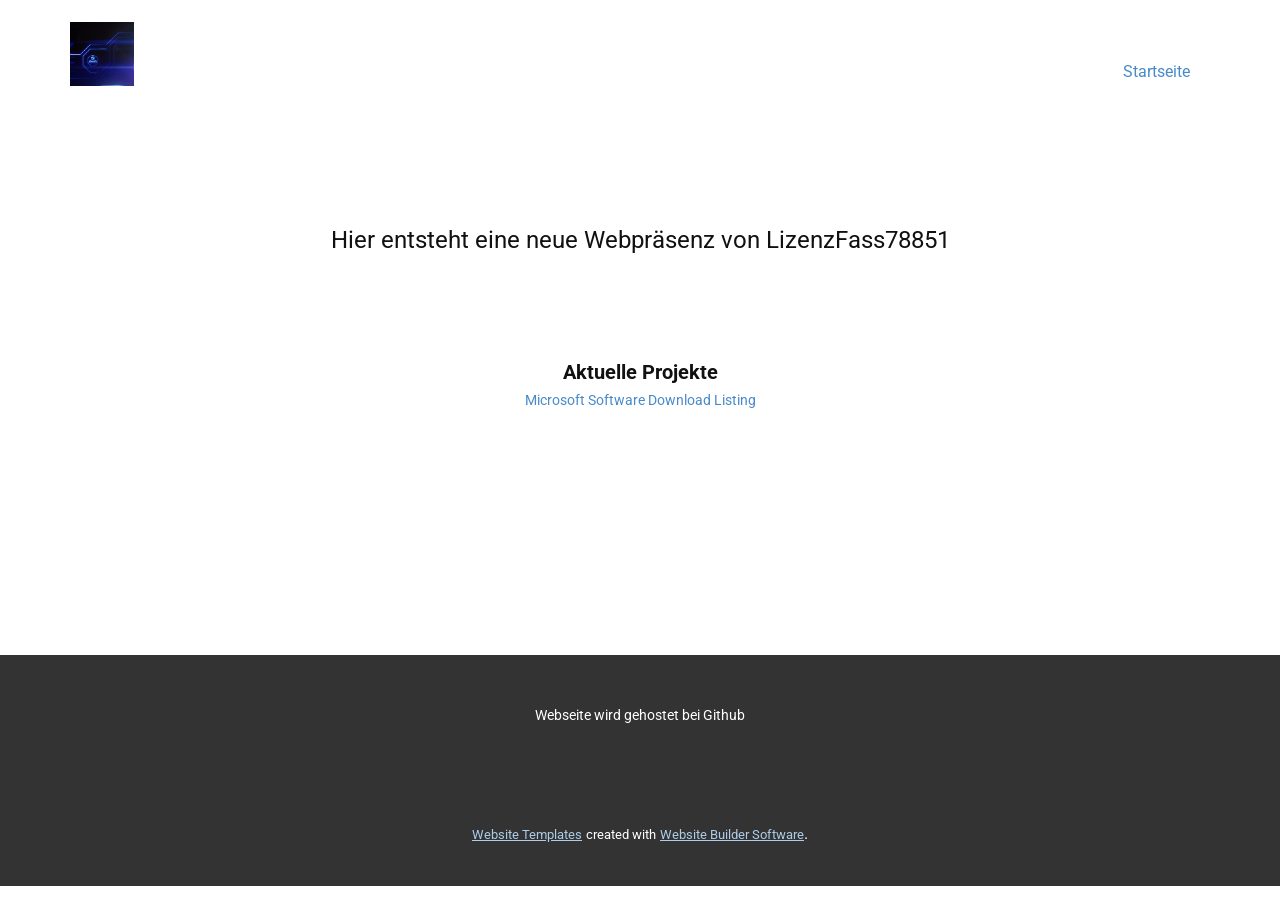
==== index.html @ 1cd6419e "Update Website" ====
<!DOCTYPE html>
<html style="font-size: 16px;" lang="de"><head>
    <meta name="viewport" content="width=device-width, initial-scale=1.0">
    <meta charset="utf-8">
    <meta name="keywords" content="">
    <meta name="description" content="">
    <title>Startseite</title>
    <link rel="stylesheet" href="nicepage.css" media="screen">
<link rel="stylesheet" href="Startseite.css" media="screen">
    <script class="u-script" type="text/javascript" src="jquery.js" "="" defer=""></script>
    <script class="u-script" type="text/javascript" src="nicepage.js" "="" defer=""></script>
    <meta name="generator" content="Nicepage 4.15.11, nicepage.com">
    <link id="u-theme-google-font" rel="stylesheet" href="https://fonts.googleapis.com/css?family=Roboto:100,100i,300,300i,400,400i,500,500i,700,700i,900,900i">
    <link id="u-page-google-font" rel="stylesheet" href="https://fonts.googleapis.com/css?family=Roboto:100,100i,300,300i,400,400i,500,500i,700,700i,900,900i">
    
    
    
    
    
    <script type="application/ld+json">{
		"@context": "http://schema.org",
		"@type": "Organization",
		"name": "",
		"logo": "/images/82592556.jpg"
}</script>
    <meta name="theme-color" content="#478ac9">
    <meta property="og:title" content="Startseite">
    <meta property="og:type" content="website">
  </head>
  <body data-home-page="Startseite.html" data-home-page-title="Startseite" class="u-body u-xl-mode" data-lang="de"><header class="u-clearfix u-header u-header" id="sec-8d5c"><div class="u-clearfix u-sheet u-valign-middle u-sheet-1">
        <a href="https://nicepage.com" class="u-image u-logo u-image-1" data-image-width="362" data-image-height="362">
          <img src="/images/82592556.jpg" class="u-logo-image u-logo-image-1">
        </a>
        <nav class="u-menu u-menu-one-level u-offcanvas u-menu-1">
          <div class="menu-collapse" style="font-size: 1rem; letter-spacing: 0px;">
            <a class="u-button-style u-custom-left-right-menu-spacing u-custom-padding-bottom u-custom-top-bottom-menu-spacing u-nav-link u-text-active-palette-1-base u-text-hover-palette-2-base" href="#">
              <svg class="u-svg-link" viewBox="0 0 24 24"><use xmlns:xlink="http://www.w3.org/1999/xlink" xlink:href="#menu-hamburger"></use></svg>
              <svg class="u-svg-content" version="1.1" id="menu-hamburger" viewBox="0 0 16 16" x="0px" y="0px" xmlns:xlink="http://www.w3.org/1999/xlink" xmlns="http://www.w3.org/2000/svg"><g><rect y="1" width="16" height="2"></rect><rect y="7" width="16" height="2"></rect><rect y="13" width="16" height="2"></rect>
</g></svg>
            </a>
          </div>
          <div class="u-custom-menu u-nav-container">
            <ul class="u-nav u-unstyled u-nav-1"><li class="u-nav-item"><a class="u-button-style u-nav-link u-text-active-palette-1-base u-text-hover-palette-2-base" href="#" style="padding: 10px 20px;">Startseite</a>
</li></ul>
          </div>
          <div class="u-custom-menu u-nav-container-collapse">
            <div class="u-black u-container-style u-inner-container-layout u-opacity u-opacity-95 u-sidenav">
              <div class="u-inner-container-layout u-sidenav-overflow">
                <div class="u-menu-close"></div>
                <ul class="u-align-center u-nav u-popupmenu-items u-unstyled u-nav-2"><li class="u-nav-item"><a class="u-button-style u-nav-link" href="#">Startseite</a>
</li></ul>
              </div>
            </div>
            <div class="u-black u-menu-overlay u-opacity u-opacity-70"></div>
          </div>
        </nav>
      </div></header>
    <section class="u-align-center u-clearfix u-section-1" id="sec-a715">
      <div class="u-align-left u-clearfix u-sheet u-sheet-1">
        <p class="u-align-center u-text u-text-default u-text-1"> Hier entsteht eine neue Webpräsenz von LizenzFass78851</p>
      </div>
    </section>
    <section class="u-align-center u-clearfix u-section-2" id="sec-4237">
      <div class="u-clearfix u-sheet u-valign-middle u-sheet-1">
        <p class="u-large-text u-text u-text-default u-text-variant u-text-1">
          <span style="font-weight: 700;">Aktuelle Projekte</span>
          <br>
        </p>
      </div>
    </section>
    <section class="u-align-center u-clearfix u-section-3" id="sec-b7cf">
      <div class="u-clearfix u-sheet u-valign-middle u-sheet-1">
        <p class="u-small-text u-text u-text-default u-text-variant u-text-1">
          <a href="./msdl" class="u-active-none u-border-none u-btn u-button-link u-button-style u-hover-none u-none u-text-palette-1-base u-btn-1" target="_blank">Microsoft Software Download Listing</a>
          <br>
        </p>
      </div>
    </section>
    <section class="u-align-center u-clearfix u-section-4" id="sec-72e8">
      <div class="u-align-left u-clearfix u-sheet u-sheet-1">
        <p class="u-align-center u-text u-text-default u-text-1"></p>
      </div>
    </section>
    
    
    <footer class="u-align-center u-clearfix u-footer u-grey-80 u-footer" id="sec-8aff"><div class="u-clearfix u-sheet u-sheet-1">
        <p class="u-small-text u-text u-text-variant u-text-1">Webseite wird gehostet bei Github</p>
      </div></footer>
    <section class="u-backlink u-clearfix u-grey-80">
      <a class="u-link" href="https://nicepage.com/website-templates" target="_blank">
        <span>Website Templates</span>
      </a>
      <p class="u-text">
        <span>created with</span>
      </p>
      <a class="u-link" href="" target="_blank">
        <span>Website Builder Software</span>
      </a>. 
    </section>
  
</body></html>
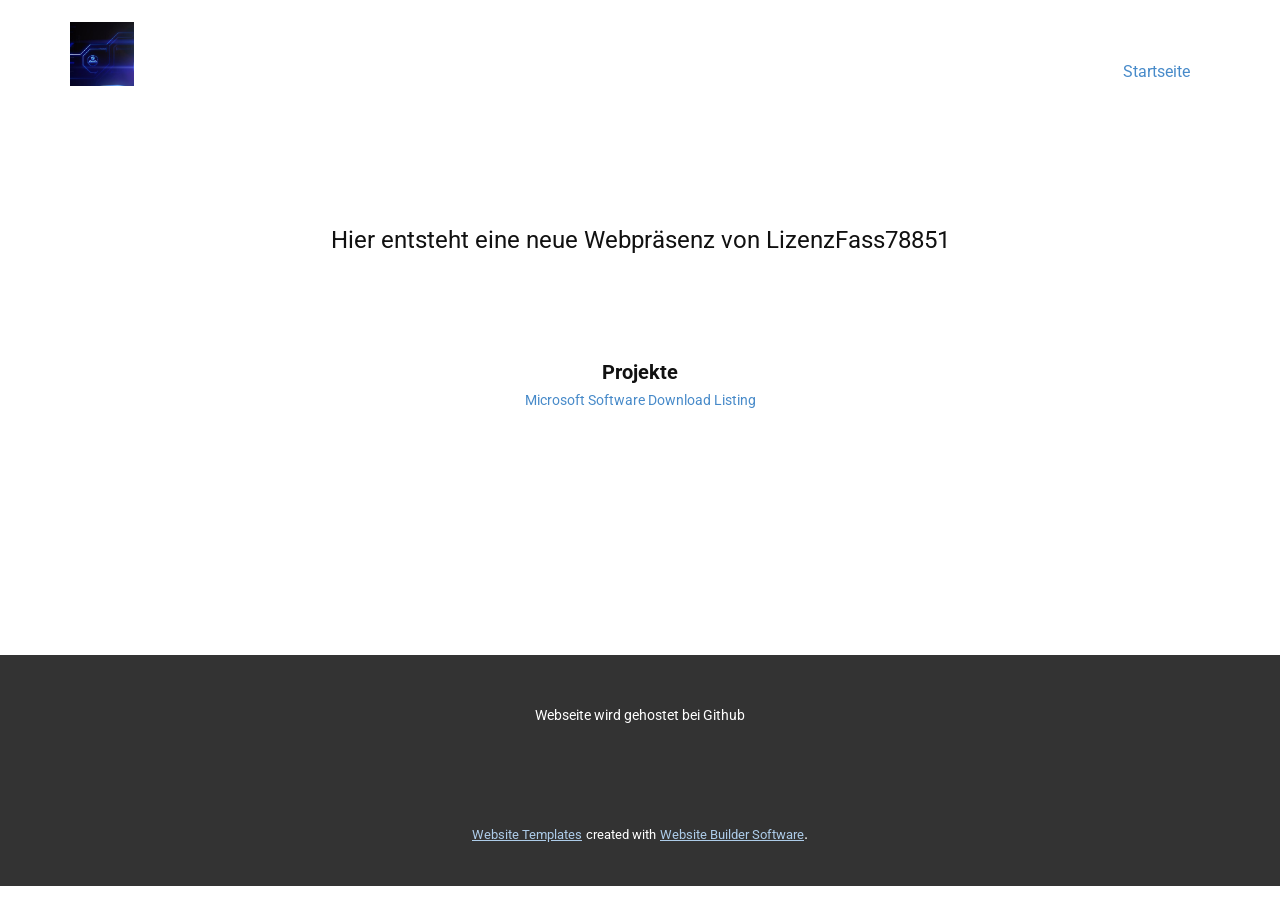
==== commit 3ef8488b: "Update Website" ====
--- a/index.html
+++ b/index.html
@@ -61,9 +61,9 @@
       </div>
     </section>
     <section class="u-align-center u-clearfix u-section-2" id="sec-4237">
-      <div class="u-clearfix u-sheet u-valign-middle u-sheet-1">
+      <div class="u-clearfix u-sheet u-valign-bottom u-sheet-1">
         <p class="u-large-text u-text u-text-default u-text-variant u-text-1">
-          <span style="font-weight: 700;">Aktuelle Projekte</span>
+          <span style="font-weight: 700;">Projekte</span>
           <br>
         </p>
       </div>
--- a/Startseite.css
+++ b/Startseite.css
@@ -15,7 +15,7 @@
 }
 
 .u-section-2 .u-text-1 {
-  margin: 0 auto -1px;
+  margin: 1px auto 0;
 }
 
 @media (max-width: 1199px) {
@@ -28,7 +28,7 @@
 
 @media (max-width: 767px) {
   .u-section-2 .u-text-1 {
-    margin-top: 60px;
+    margin-bottom: 60px;
   }
 }.u-section-3 .u-sheet-1 {
   min-height: 23px;
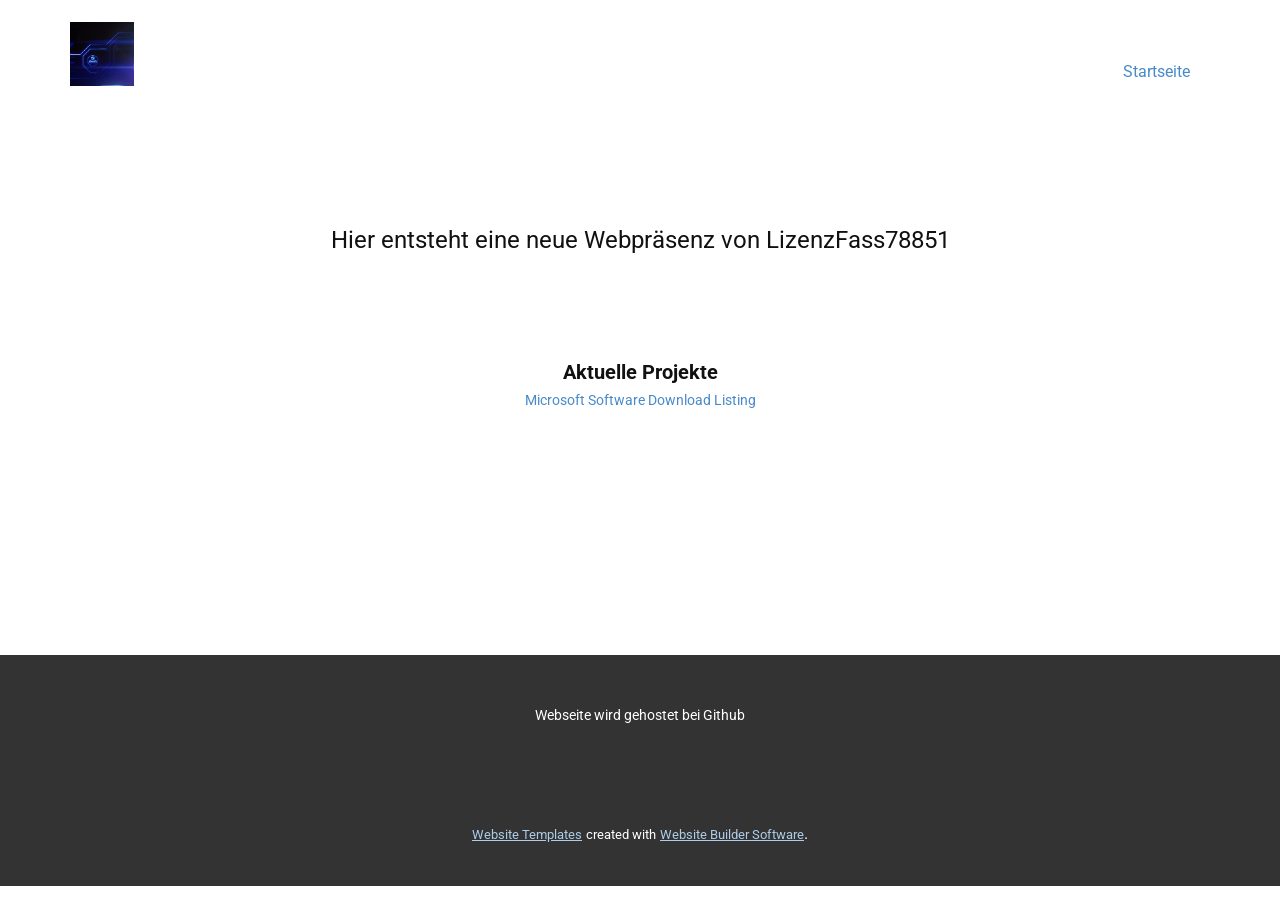
==== commit 4f8a60c8: "Revert "Update Website" This reverts commit 3ef8488bba35b022b9554fdb91c45e6f33cccdb4." ====
--- a/index.html
+++ b/index.html
@@ -61,9 +61,9 @@
       </div>
     </section>
     <section class="u-align-center u-clearfix u-section-2" id="sec-4237">
-      <div class="u-clearfix u-sheet u-valign-bottom u-sheet-1">
+      <div class="u-clearfix u-sheet u-valign-middle u-sheet-1">
         <p class="u-large-text u-text u-text-default u-text-variant u-text-1">
-          <span style="font-weight: 700;">Projekte</span>
+          <span style="font-weight: 700;">Aktuelle Projekte</span>
           <br>
         </p>
       </div>
--- a/Startseite.css
+++ b/Startseite.css
@@ -15,7 +15,7 @@
 }
 
 .u-section-2 .u-text-1 {
-  margin: 1px auto 0;
+  margin: 0 auto -1px;
 }
 
 @media (max-width: 1199px) {
@@ -28,7 +28,7 @@
 
 @media (max-width: 767px) {
   .u-section-2 .u-text-1 {
-    margin-bottom: 60px;
+    margin-top: 60px;
   }
 }.u-section-3 .u-sheet-1 {
   min-height: 23px;
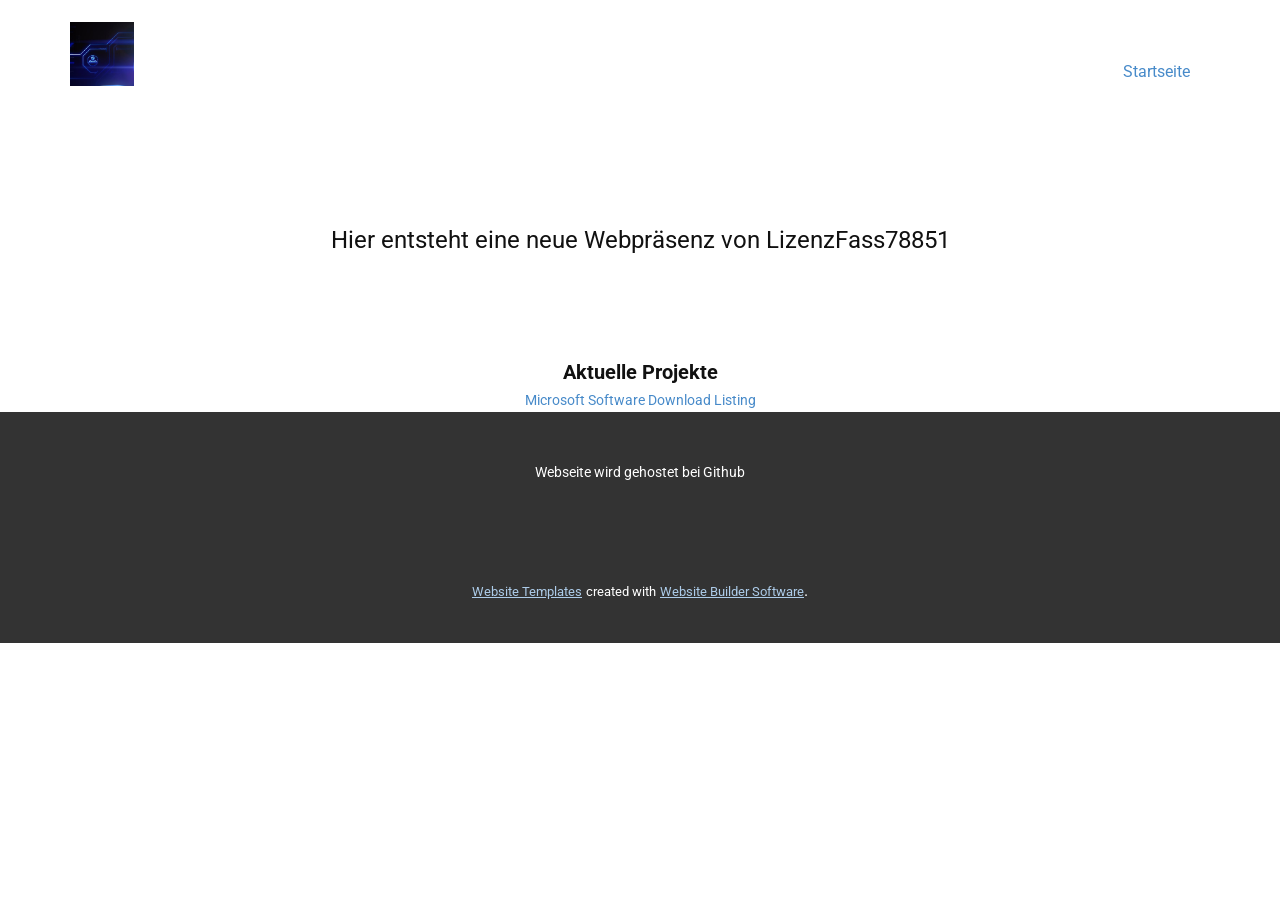
==== commit bb5b4f8d: "Revert "Update Website" This reverts commit 1cd6419e6e1a42589d3d4256bafe3e536f86d611." ====
--- a/index.html
+++ b/index.html
@@ -12,7 +12,6 @@
     <meta name="generator" content="Nicepage 4.15.11, nicepage.com">
     <link id="u-theme-google-font" rel="stylesheet" href="https://fonts.googleapis.com/css?family=Roboto:100,100i,300,300i,400,400i,500,500i,700,700i,900,900i">
     <link id="u-page-google-font" rel="stylesheet" href="https://fonts.googleapis.com/css?family=Roboto:100,100i,300,300i,400,400i,500,500i,700,700i,900,900i">
-    
     
     
     
@@ -76,11 +75,6 @@
         </p>
       </div>
     </section>
-    <section class="u-align-center u-clearfix u-section-4" id="sec-72e8">
-      <div class="u-align-left u-clearfix u-sheet u-sheet-1">
-        <p class="u-align-center u-text u-text-default u-text-1"></p>
-      </div>
-    </section>
     
     
     <footer class="u-align-center u-clearfix u-footer u-grey-80 u-footer" id="sec-8aff"><div class="u-clearfix u-sheet u-sheet-1">
--- a/Startseite.css
+++ b/Startseite.css
@@ -49,16 +49,4 @@
     font-weight: bold;
     line-height: 1.625;
   }
-}.u-section-4 .u-sheet-1 {
-  min-height: 243px;
-}
-
-.u-section-4 .u-text-1 {
-  margin: 109px auto 60px;
-}
-
-@media (max-width: 1199px) {
-  .u-section-4 .u-text-1 {
-    font-size: 1.5rem;
-  }
 }
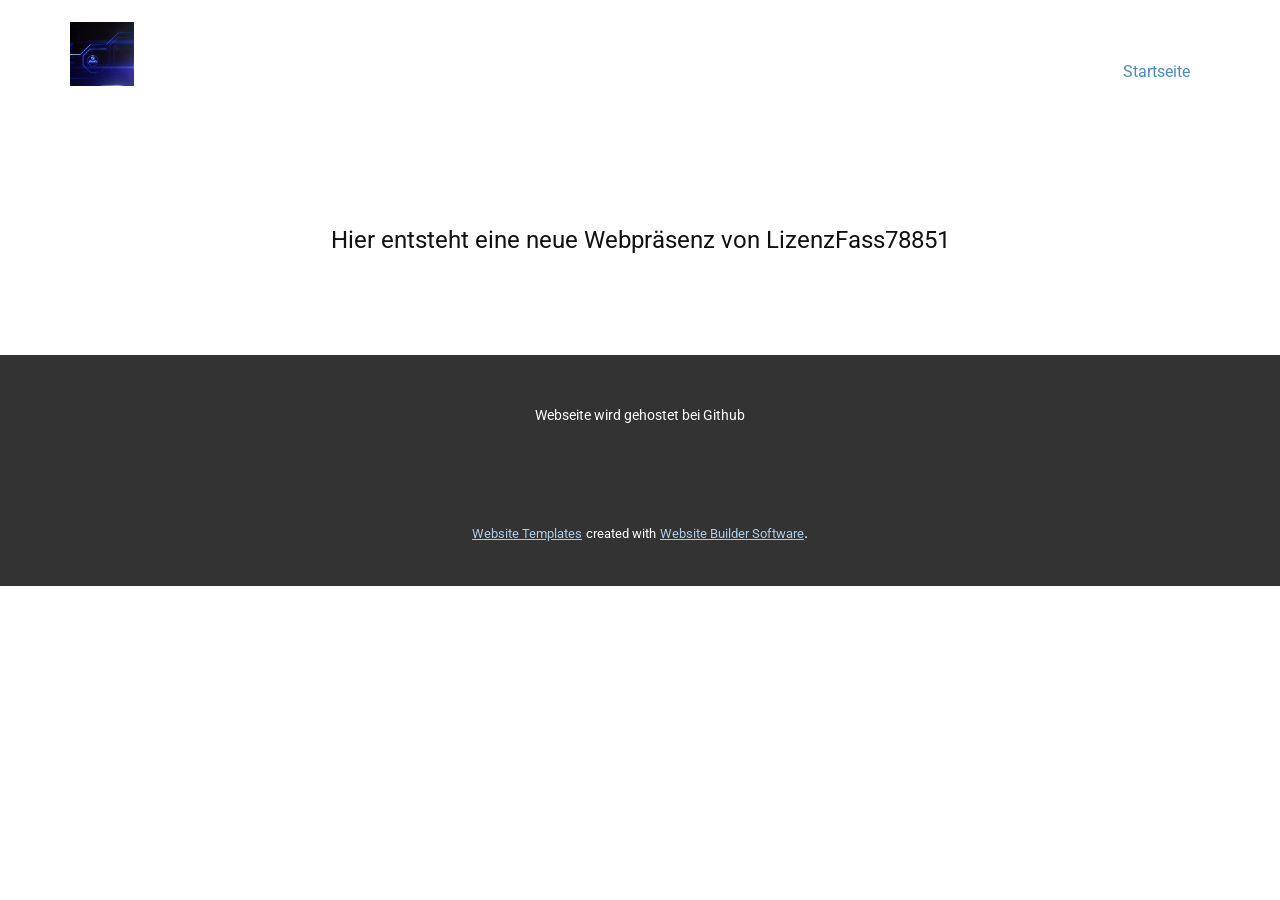
==== commit 08881df3: "Revert "Update Website" This reverts commit 29be4f0aabd5d56d48b05ffc8a01ad61a91a9fc9." ====
--- a/index.html
+++ b/index.html
@@ -12,8 +12,6 @@
     <meta name="generator" content="Nicepage 4.15.11, nicepage.com">
     <link id="u-theme-google-font" rel="stylesheet" href="https://fonts.googleapis.com/css?family=Roboto:100,100i,300,300i,400,400i,500,500i,700,700i,900,900i">
     <link id="u-page-google-font" rel="stylesheet" href="https://fonts.googleapis.com/css?family=Roboto:100,100i,300,300i,400,400i,500,500i,700,700i,900,900i">
-    
-    
     
     
     <script type="application/ld+json">{
@@ -59,22 +57,6 @@
         <p class="u-align-center u-text u-text-default u-text-1"> Hier entsteht eine neue Webpräsenz von LizenzFass78851</p>
       </div>
     </section>
-    <section class="u-align-center u-clearfix u-section-2" id="sec-4237">
-      <div class="u-clearfix u-sheet u-valign-middle u-sheet-1">
-        <p class="u-large-text u-text u-text-default u-text-variant u-text-1">
-          <span style="font-weight: 700;">Aktuelle Projekte</span>
-          <br>
-        </p>
-      </div>
-    </section>
-    <section class="u-align-center u-clearfix u-section-3" id="sec-b7cf">
-      <div class="u-clearfix u-sheet u-valign-middle u-sheet-1">
-        <p class="u-small-text u-text u-text-default u-text-variant u-text-1">
-          <a href="./msdl" class="u-active-none u-border-none u-btn u-button-link u-button-style u-hover-none u-none u-text-palette-1-base u-btn-1" target="_blank">Microsoft Software Download Listing</a>
-          <br>
-        </p>
-      </div>
-    </section>
     
     
     <footer class="u-align-center u-clearfix u-footer u-grey-80 u-footer" id="sec-8aff"><div class="u-clearfix u-sheet u-sheet-1">
--- a/Startseite.css
+++ b/Startseite.css
@@ -10,43 +10,4 @@
   .u-section-1 .u-text-1 {
     font-size: 1.5rem;
   }
-}.u-section-2 .u-sheet-1 {
-  min-height: 33px;
-}
-
-.u-section-2 .u-text-1 {
-  margin: 0 auto -1px;
-}
-
-@media (max-width: 1199px) {
-  .u-section-2 .u-text-1 {
-    height: 39px;
-    font-weight: normal;
-    line-height: 2;
-  }
-}
-
-@media (max-width: 767px) {
-  .u-section-2 .u-text-1 {
-    margin-top: 60px;
-  }
-}.u-section-3 .u-sheet-1 {
-  min-height: 23px;
-}
-
-.u-section-3 .u-text-1 {
-  margin: 1px auto;
-}
-
-.u-section-3 .u-btn-1 {
-  background-image: none;
-  padding: 0;
-}
-
-@media (max-width: 1199px) {
-  .u-section-3 .u-text-1 {
-    height: 39px;
-    font-weight: bold;
-    line-height: 1.625;
-  }
 }
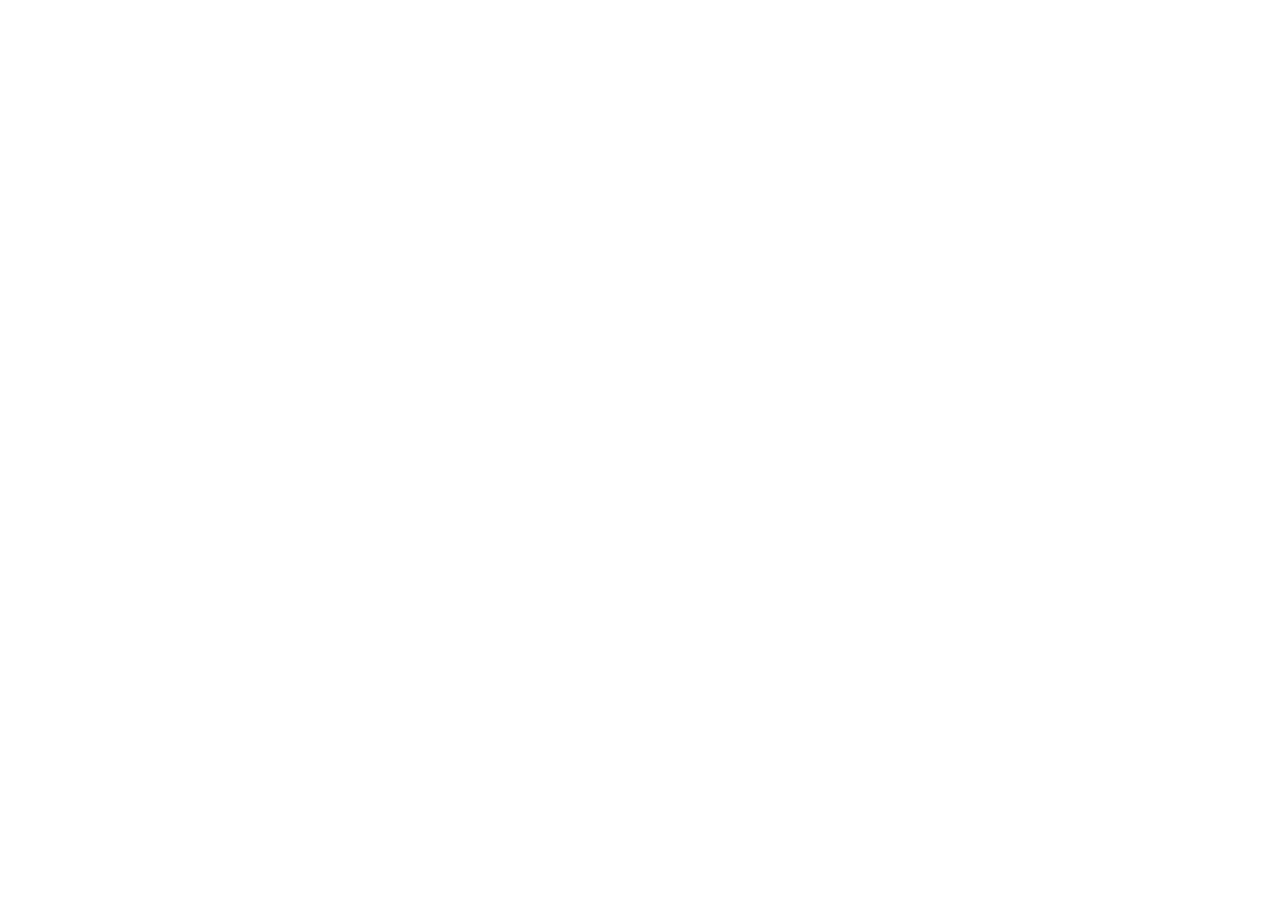
==== commit 0bd3eab6: "Create Files" ====
--- a/index.html
+++ b/index.html
@@ -1,77 +1,6 @@
-<!DOCTYPE html>
-<html style="font-size: 16px;" lang="de"><head>
-    <meta name="viewport" content="width=device-width, initial-scale=1.0">
-    <meta charset="utf-8">
-    <meta name="keywords" content="">
-    <meta name="description" content="">
-    <title>Startseite</title>
-    <link rel="stylesheet" href="nicepage.css" media="screen">
-<link rel="stylesheet" href="Startseite.css" media="screen">
-    <script class="u-script" type="text/javascript" src="jquery.js" "="" defer=""></script>
-    <script class="u-script" type="text/javascript" src="nicepage.js" "="" defer=""></script>
-    <meta name="generator" content="Nicepage 4.15.11, nicepage.com">
-    <link id="u-theme-google-font" rel="stylesheet" href="https://fonts.googleapis.com/css?family=Roboto:100,100i,300,300i,400,400i,500,500i,700,700i,900,900i">
-    <link id="u-page-google-font" rel="stylesheet" href="https://fonts.googleapis.com/css?family=Roboto:100,100i,300,300i,400,400i,500,500i,700,700i,900,900i">
-    
-    
-    <script type="application/ld+json">{
-		"@context": "http://schema.org",
-		"@type": "Organization",
-		"name": "",
-		"logo": "/images/82592556.jpg"
-}</script>
-    <meta name="theme-color" content="#478ac9">
-    <meta property="og:title" content="Startseite">
-    <meta property="og:type" content="website">
-  </head>
-  <body data-home-page="Startseite.html" data-home-page-title="Startseite" class="u-body u-xl-mode" data-lang="de"><header class="u-clearfix u-header u-header" id="sec-8d5c"><div class="u-clearfix u-sheet u-valign-middle u-sheet-1">
-        <a href="https://nicepage.com" class="u-image u-logo u-image-1" data-image-width="362" data-image-height="362">
-          <img src="/images/82592556.jpg" class="u-logo-image u-logo-image-1">
-        </a>
-        <nav class="u-menu u-menu-one-level u-offcanvas u-menu-1">
-          <div class="menu-collapse" style="font-size: 1rem; letter-spacing: 0px;">
-            <a class="u-button-style u-custom-left-right-menu-spacing u-custom-padding-bottom u-custom-top-bottom-menu-spacing u-nav-link u-text-active-palette-1-base u-text-hover-palette-2-base" href="#">
-              <svg class="u-svg-link" viewBox="0 0 24 24"><use xmlns:xlink="http://www.w3.org/1999/xlink" xlink:href="#menu-hamburger"></use></svg>
-              <svg class="u-svg-content" version="1.1" id="menu-hamburger" viewBox="0 0 16 16" x="0px" y="0px" xmlns:xlink="http://www.w3.org/1999/xlink" xmlns="http://www.w3.org/2000/svg"><g><rect y="1" width="16" height="2"></rect><rect y="7" width="16" height="2"></rect><rect y="13" width="16" height="2"></rect>
-</g></svg>
-            </a>
-          </div>
-          <div class="u-custom-menu u-nav-container">
-            <ul class="u-nav u-unstyled u-nav-1"><li class="u-nav-item"><a class="u-button-style u-nav-link u-text-active-palette-1-base u-text-hover-palette-2-base" href="#" style="padding: 10px 20px;">Startseite</a>
-</li></ul>
-          </div>
-          <div class="u-custom-menu u-nav-container-collapse">
-            <div class="u-black u-container-style u-inner-container-layout u-opacity u-opacity-95 u-sidenav">
-              <div class="u-inner-container-layout u-sidenav-overflow">
-                <div class="u-menu-close"></div>
-                <ul class="u-align-center u-nav u-popupmenu-items u-unstyled u-nav-2"><li class="u-nav-item"><a class="u-button-style u-nav-link" href="#">Startseite</a>
-</li></ul>
-              </div>
-            </div>
-            <div class="u-black u-menu-overlay u-opacity u-opacity-70"></div>
-          </div>
-        </nav>
-      </div></header>
-    <section class="u-align-center u-clearfix u-section-1" id="sec-a715">
-      <div class="u-align-left u-clearfix u-sheet u-sheet-1">
-        <p class="u-align-center u-text u-text-default u-text-1"> Hier entsteht eine neue Webpräsenz von LizenzFass78851</p>
-      </div>
-    </section>
-    
-    
-    <footer class="u-align-center u-clearfix u-footer u-grey-80 u-footer" id="sec-8aff"><div class="u-clearfix u-sheet u-sheet-1">
-        <p class="u-small-text u-text u-text-variant u-text-1">Webseite wird gehostet bei Github</p>
-      </div></footer>
-    <section class="u-backlink u-clearfix u-grey-80">
-      <a class="u-link" href="https://nicepage.com/website-templates" target="_blank">
-        <span>Website Templates</span>
-      </a>
-      <p class="u-text">
-        <span>created with</span>
-      </p>
-      <a class="u-link" href="" target="_blank">
-        <span>Website Builder Software</span>
-      </a>. 
-    </section>
-  
-</body></html>+<!DOCTYPE html PUBLIC "-//W3C//DTD XHTML 1.0 Transitional//EN" "http://www.w3.org/TR/xhtml1/DTD/xhtml1-transitional.dtd">
+<html xmlns="http://www.w3.org/1999/xhtml">
+<HEAD>
+   <META HTTP-EQUIV="Refresh" CONTENT="0; 
+URL=https://github.com/LizenzFass78851">
+</HEAD><body></body></html>
